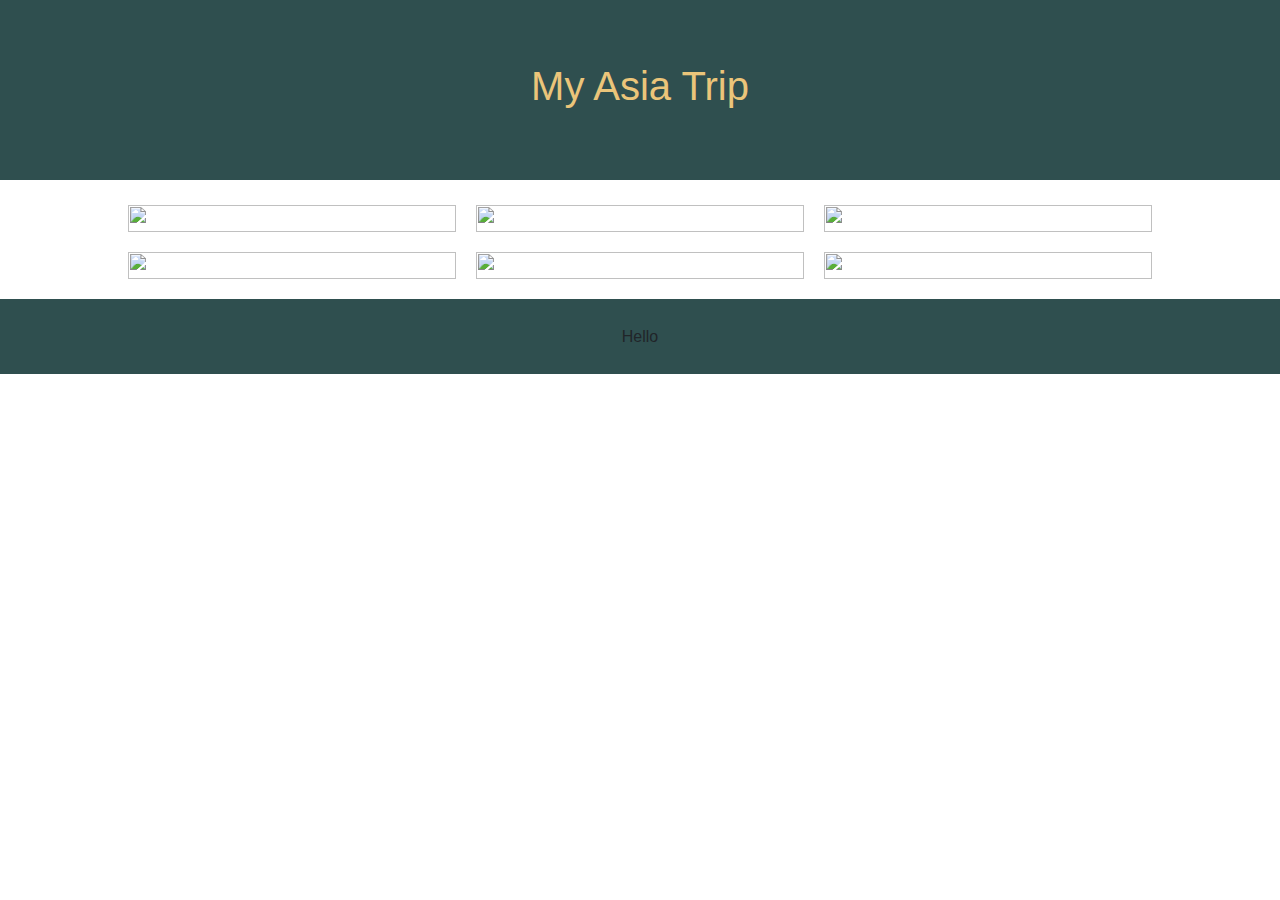
==== index.html @ 0c0ae76f "Rename HTML" ====
<!DOCTYPE html>
<html lang="en">
  <head>
    <meta charset="UTF-8" />
    <meta name="viewport" content="width=device-width, initial-scale=1.0" />

    <!-- Bootstrap -->
    <link
      rel="stylesheet"
      href="https://stackpath.bootstrapcdn.com/bootstrap/4.5.2/css/bootstrap.min.css"
      integrity="sha384-JcKb8q3iqJ61gNV9KGb8thSsNjpSL0n8PARn9HuZOnIxN0hoP+VmmDGMN5t9UJ0Z"
      crossorigin="anonymous"
    />
    <link rel="stylesheet" href="styles.css" type="text/css" />

    <title>Document</title>
  </head>
  <body>
      <div class="title-block">
    <h1>My Asia Trip</h1></div>
    <div class="grid-wrapper-flex">
        <div>
      <div class="grid-container">
        <div class="grid-cell">
          <img
            src="https://images.unsplash.com/photo-1601084396485-9cc40f24b245?ixlib=rb-1.2.1&ixid=eyJhcHBfaWQiOjEyMDd9&auto=format&fit=crop&w=934&q=80"
            alt=""
          />
        </div>
        <div class="grid-cell">
          <img
            src="https://images.unsplash.com/photo-1601035645120-f1b00d5d334f?ixlib=rb-1.2.1&ixid=eyJhcHBfaWQiOjEyMDd9&auto=format&fit=crop&w=972&q=80"
            alt=""
          />
        </div>
        <div>
          <img
            src="https://images.unsplash.com/photo-1552622594-6f8ca7767823?ixlib=rb-1.2.1&auto=format&fit=crop&w=935&q=80"
            alt=""
          />
        </div>
        <div>
          <img
            src="https://images.unsplash.com/photo-1496283383941-8f638adf042c?ixlib=rb-1.2.1&ixid=eyJhcHBfaWQiOjEyMDd9&auto=format&fit=crop&w=934&q=80"
            alt=""
          />
        </div>
        <div>
          <img
            src="https://images.unsplash.com/photo-1524069615294-e50725f94a26?ixlib=rb-1.2.1&ixid=eyJhcHBfaWQiOjEyMDd9&auto=format&fit=crop&w=934&q=80"
            alt=""
          />
        </div>
        <div>
          <img
            src="https://images.unsplash.com/photo-1529636177775-397ea44bc082?ixlib=rb-1.2.1&auto=format&fit=crop&w=1001&q=80"
            alt=""
          />
        
        </div></div>
      </div>
    </div>
    <!-- <div class="test-flex">My Asia Trip</div> -->
    <footer>Hello</footer>
  </body>
</html>
---- styles.css ----
body{
    background-color: rgb(255, 255, 255);
    height: 100%;
    width: 100%;

}

.title-block{
    margin-bottom: 25px;
    height: 180px;
        background-color: darkslategrey;
        align-items: center;

justify-content: center;
        color: rgb(235, 197, 122);
        display: flex;
}

.grid-wrapper-flex{
    box-sizing: border-box;
    /* background-color: blanchedalmond; */
    text-align: center;
    justify-content: center;
    margin: auto 10%;
    display: flex;

}

.grid-container{
    box-sizing: border-box;
    display:grid;
    grid-template-rows: 1fr 1fr 1fr;
    grid-template-columns: 1fr;
    /* background-color: brown; */
    height: 100%;
    width: 100%;
    /* justify-items: center; */
    grid-row-gap: 20px;
    grid-column-gap: 20px;

}
.centreImg {
    grid-column: 2 / 3;
}

.grid-cell{
    /* background-color: crimson; */
    width: 100%;
    height: 100%;
}

img{
    object-fit: cover;
    height: 100%;
    width: 350px;
    align-content: center;;
}

@media screen and (min-width: 724px) {
    .grid-container{
        grid-template-columns: repeat(2, auto);
    }

    img{
        object-fit: cover;
        height: 100%;
        width: 100%;

    }
}

@media screen and (min-width: 1200px) {
    .grid-container{
        grid-template-columns: repeat(3, minmax(100px, 500px));
                grid-template-rows: repeat(2, auto);

    }

    img{
        object-fit: cover;
        object-position: center;
        height: 100%;

        width: 100%;
    }
}

.test-flex{
    display: flex;
justify-content: center;
font-size: 40px;
    width: 100%;
    background-color: darkmagenta;
    color: white;
}

footer{
    display: flex;
    justify-content: center;
    align-items: center;
    height: 75px;
    margin-top: 20px;
    background-color: darkslategrey;
}
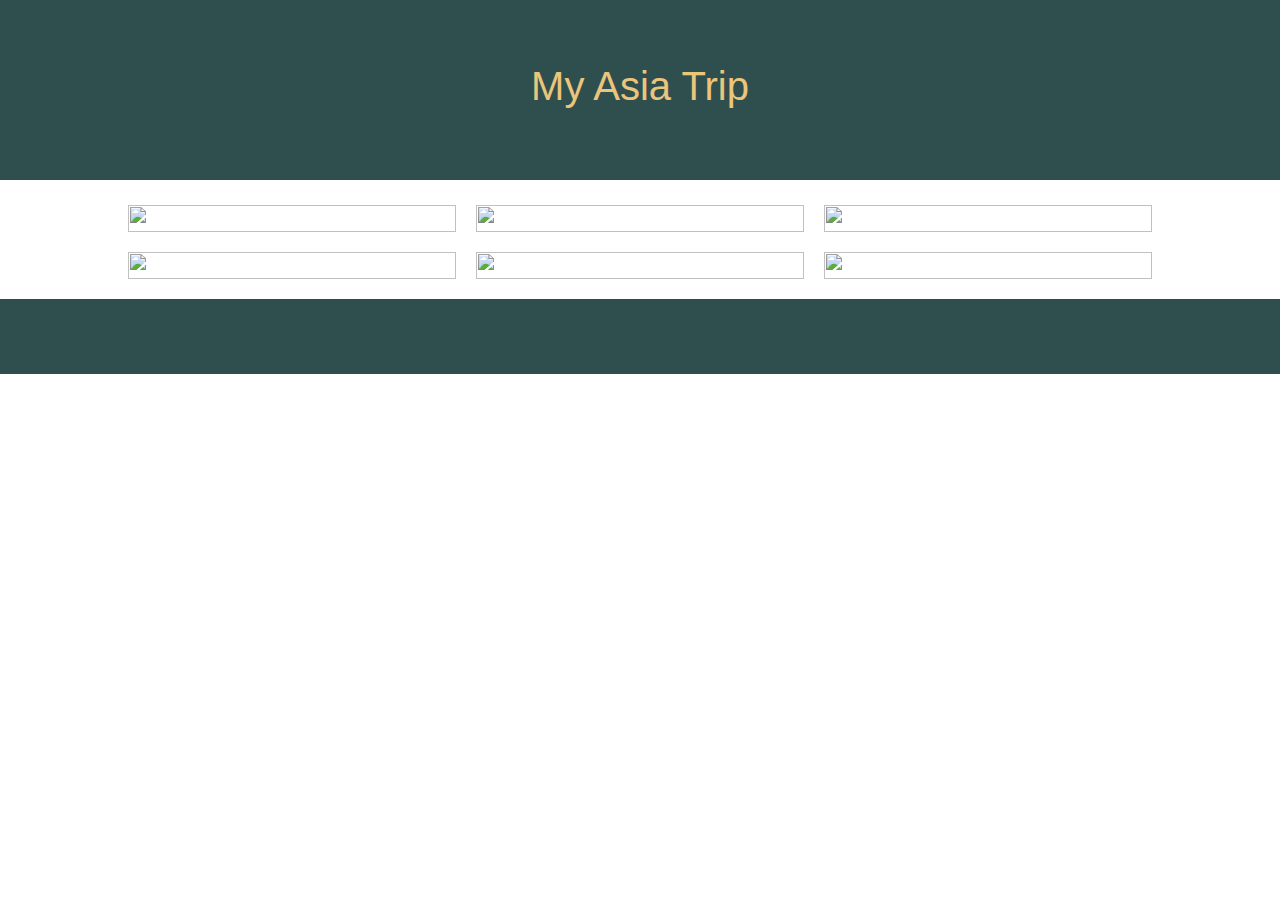
==== commit 5e9add85: "All Images with overlay text + code cleanup" ====
--- a/index.html
+++ b/index.html
@@ -13,54 +13,77 @@
     />
     <link rel="stylesheet" href="styles.css" type="text/css" />
 
-    <title>Document</title>
+    <title>My Asia Trip</title>
   </head>
   <body>
-      <div class="title-block">
-    <h1>My Asia Trip</h1></div>
+    <div class="title-block">
+      <h1>My Asia Trip</h1>
+    </div>
     <div class="grid-wrapper-flex">
-        <div>
-      <div class="grid-container">
-        <div class="grid-cell">
-          <img
-            src="https://images.unsplash.com/photo-1601084396485-9cc40f24b245?ixlib=rb-1.2.1&ixid=eyJhcHBfaWQiOjEyMDd9&auto=format&fit=crop&w=934&q=80"
-            alt=""
-          />
+      <div>
+        <div class="grid-container">
+          <div class="grid-cell" id="grid-cell-1">
+            <img
+              src="https://images.unsplash.com/photo-1601084396485-9cc40f24b245?ixlib=rb-1.2.1&ixid=eyJhcHBfaWQiOjEyMDd9&auto=format&fit=crop&w=934&q=80"
+              alt=""
+            />
+            <div class="img-content">
+              <div class="grid-text-overlay" id="grid-cell-1-description">
+                "You’re probably wondering how I got here"
+              </div>
+            </div>
+          </div>
+          <div class="grid-cell">
+            <img
+              src="https://images.unsplash.com/photo-1601035645120-f1b00d5d334f?ixlib=rb-1.2.1&ixid=eyJhcHBfaWQiOjEyMDd9&auto=format&fit=crop&w=972&q=80"
+              alt=""
+            />
+
+            <div class="grid-text-overlay" id="grid-cell-2-description">
+              "They're masterworks all. You can't go wrong"
+            </div>
+          </div>
+          <div class="grid-cell">
+            <img
+              src="https://images.unsplash.com/photo-1552622594-6f8ca7767823?ixlib=rb-1.2.1&auto=format&fit=crop&w=935&q=80"
+              alt=""
+            />
+            <div class="grid-text-overlay" id="grid-cell-3-description">
+              Platform officer at a train station
+            </div>
+          </div>
+          <div class="grid-cell">
+            <img
+              src="https://images.unsplash.com/photo-1496283383941-8f638adf042c?ixlib=rb-1.2.1&ixid=eyJhcHBfaWQiOjEyMDd9&auto=format&fit=crop&w=934&q=80"
+              alt=""
+            />
+            <div class="grid-text-overlay" id="grid-cell-4-description">
+              Found a Tuk Tuk at night
+            </div>
+          </div>
+          <div class="grid-cell">
+            <img
+              src="https://images.unsplash.com/photo-1524069615294-e50725f94a26?ixlib=rb-1.2.1&ixid=eyJhcHBfaWQiOjEyMDd9&auto=format&fit=crop&w=934&q=80"
+              alt=""
+            />
+            <div class="grid-text-overlay" id="grid-cell-5-description">
+              Empty street at night
+            </div>
+          </div>
+          <div class="grid-cell">
+            <img
+              src="https://images.unsplash.com/photo-1529636177775-397ea44bc082?ixlib=rb-1.2.1&auto=format&fit=crop&w=1001&q=80"
+              alt=""
+            />
+            <div class="grid-text-overlay" id="grid-cell-6-description">
+              Rainy night
+            </div>
+          </div>
         </div>
-        <div class="grid-cell">
-          <img
-            src="https://images.unsplash.com/photo-1601035645120-f1b00d5d334f?ixlib=rb-1.2.1&ixid=eyJhcHBfaWQiOjEyMDd9&auto=format&fit=crop&w=972&q=80"
-            alt=""
-          />
-        </div>
-        <div>
-          <img
-            src="https://images.unsplash.com/photo-1552622594-6f8ca7767823?ixlib=rb-1.2.1&auto=format&fit=crop&w=935&q=80"
-            alt=""
-          />
-        </div>
-        <div>
-          <img
-            src="https://images.unsplash.com/photo-1496283383941-8f638adf042c?ixlib=rb-1.2.1&ixid=eyJhcHBfaWQiOjEyMDd9&auto=format&fit=crop&w=934&q=80"
-            alt=""
-          />
-        </div>
-        <div>
-          <img
-            src="https://images.unsplash.com/photo-1524069615294-e50725f94a26?ixlib=rb-1.2.1&ixid=eyJhcHBfaWQiOjEyMDd9&auto=format&fit=crop&w=934&q=80"
-            alt=""
-          />
-        </div>
-        <div>
-          <img
-            src="https://images.unsplash.com/photo-1529636177775-397ea44bc082?ixlib=rb-1.2.1&auto=format&fit=crop&w=1001&q=80"
-            alt=""
-          />
-        
-        </div></div>
       </div>
     </div>
     <!-- <div class="test-flex">My Asia Trip</div> -->
-    <footer>Hello</footer>
+    <footer></footer>
   </body>
+  <script src="index.js"></script>
 </html>
--- a/styles.css
+++ b/styles.css
@@ -1,104 +1,136 @@
-body{
-    background-color: rgb(255, 255, 255);
-    height: 100%;
-    width: 100%;
-
+body {
+  background-color: rgb(255, 255, 255);
+  height: 100%;
+  width: 100%;
 }
 
-.title-block{
-    margin-bottom: 25px;
-    height: 180px;
-        background-color: darkslategrey;
-        align-items: center;
-
-justify-content: center;
-        color: rgb(235, 197, 122);
-        display: flex;
+.title-block {
+  margin-bottom: 25px;
+  height: 180px;
+  background-color: darkslategrey;
+  align-items: center;
+  justify-content: center;
+  color: rgb(235, 197, 122);
+  display: flex;
 }
 
-.grid-wrapper-flex{
-    box-sizing: border-box;
-    /* background-color: blanchedalmond; */
-    text-align: center;
-    justify-content: center;
-    margin: auto 10%;
-    display: flex;
-
+.grid-wrapper-flex {
+  box-sizing: border-box;
+  /* background-color: blanchedalmond; */
+  text-align: center;
+  justify-content: center;
+  margin: auto 10%;
+  display: flex;
 }
 
-.grid-container{
-    box-sizing: border-box;
-    display:grid;
-    grid-template-rows: 1fr 1fr 1fr;
-    grid-template-columns: 1fr;
-    /* background-color: brown; */
-    height: 100%;
-    width: 100%;
-    /* justify-items: center; */
-    grid-row-gap: 20px;
-    grid-column-gap: 20px;
-
+.grid-container {
+  box-sizing: border-box;
+  display: grid;
+  grid-template-rows: 1fr 1fr 1fr;
+  grid-template-columns: 1fr;
+  /* background-color: brown; */
+  height: 100%;
+  width: 100%;
+  /* justify-items: center; */
+  grid-row-gap: 20px;
+  grid-column-gap: 20px;
 }
 .centreImg {
-    grid-column: 2 / 3;
+  grid-column: 2 / 3;
 }
 
-.grid-cell{
-    /* background-color: crimson; */
-    width: 100%;
-    height: 100%;
+.grid-cell {
+  /* background-color: crimson; */
+  position: relative;
+  width: 100%;
+  height: 100%;
 }
 
-img{
-    object-fit: cover;
-    height: 100%;
-    width: 350px;
-    align-content: center;;
+.grid-text-overlay {
+  font-size: 20px;
+  position: absolute;
+  top: 0;
+  left: 0;
+  color: #1c87c9;
+  background-color: rgba(0, 0, 0, 0.692);
+  width: 100%;
+  height: 100%;
+  -webkit-transition: all 400ms ease-out;
+  -moz-transition: all 400ms ease-out;
+  -o-transition: all 400ms ease-out;
+  -ms-transition: all 400ms ease-out;
+  transition: all 400ms ease-out;
+  display: flex;
+  align-items: center;
+  justify-content: center;
+  user-select: none;
+}
+
+#grid-cell-1-description {
+  opacity: 0;
+}
+#grid-cell-2-description {
+  opacity: 0;
+}
+#grid-cell-3-description {
+  opacity: 0;
+}
+#grid-cell-4-description {
+  opacity: 0;
+}
+#grid-cell-5-description {
+  opacity: 0;
+}
+#grid-cell-6-description {
+  opacity: 0;
+}
+
+img {
+  object-fit: cover;
+  height: 100%;
+  width: 300px;
+  align-content: center;
 }
 
 @media screen and (min-width: 724px) {
-    .grid-container{
-        grid-template-columns: repeat(2, auto);
-    }
+  .grid-container {
+    grid-template-columns: repeat(2, auto);
+  }
 
-    img{
-        object-fit: cover;
-        height: 100%;
-        width: 100%;
+  img {
+    object-fit: cover;
+    height: 100%;
+    width: 100%;
+  }
 
-    }
+  .grid-text-overlay {
+    font-size: 30px;
+  }
 }
 
 @media screen and (min-width: 1200px) {
-    .grid-container{
-        grid-template-columns: repeat(3, minmax(100px, 500px));
-                grid-template-rows: repeat(2, auto);
+  .grid-container {
+    grid-template-columns: repeat(3, minmax(100px, 500px));
+    grid-template-rows: repeat(2, auto);
+  }
 
-    }
-
-    img{
-        object-fit: cover;
-        object-position: center;
-        height: 100%;
-
-        width: 100%;
-    }
+  img {
+    object-fit: cover;
+    object-position: center;
+    height: 100%;
+    width: 100%;
+  }
+  .grid-text-overlay {
+    font-size: 40px;
+  }
 }
 
-.test-flex{
-    display: flex;
-justify-content: center;
-font-size: 40px;
-    width: 100%;
-    background-color: darkmagenta;
-    color: white;
+footer {
+  display: flex;
+  justify-content: center;
+  align-items: center;
+  height: 75px;
+  margin-top: 20px;
+  background-color: darkslategrey;
+  color: antiquewhite;
 }
-
-footer{
-    display: flex;
-    justify-content: center;
-    align-items: center;
-    height: 75px;
-    margin-top: 20px;
-    background-color: darkslategrey;
-}